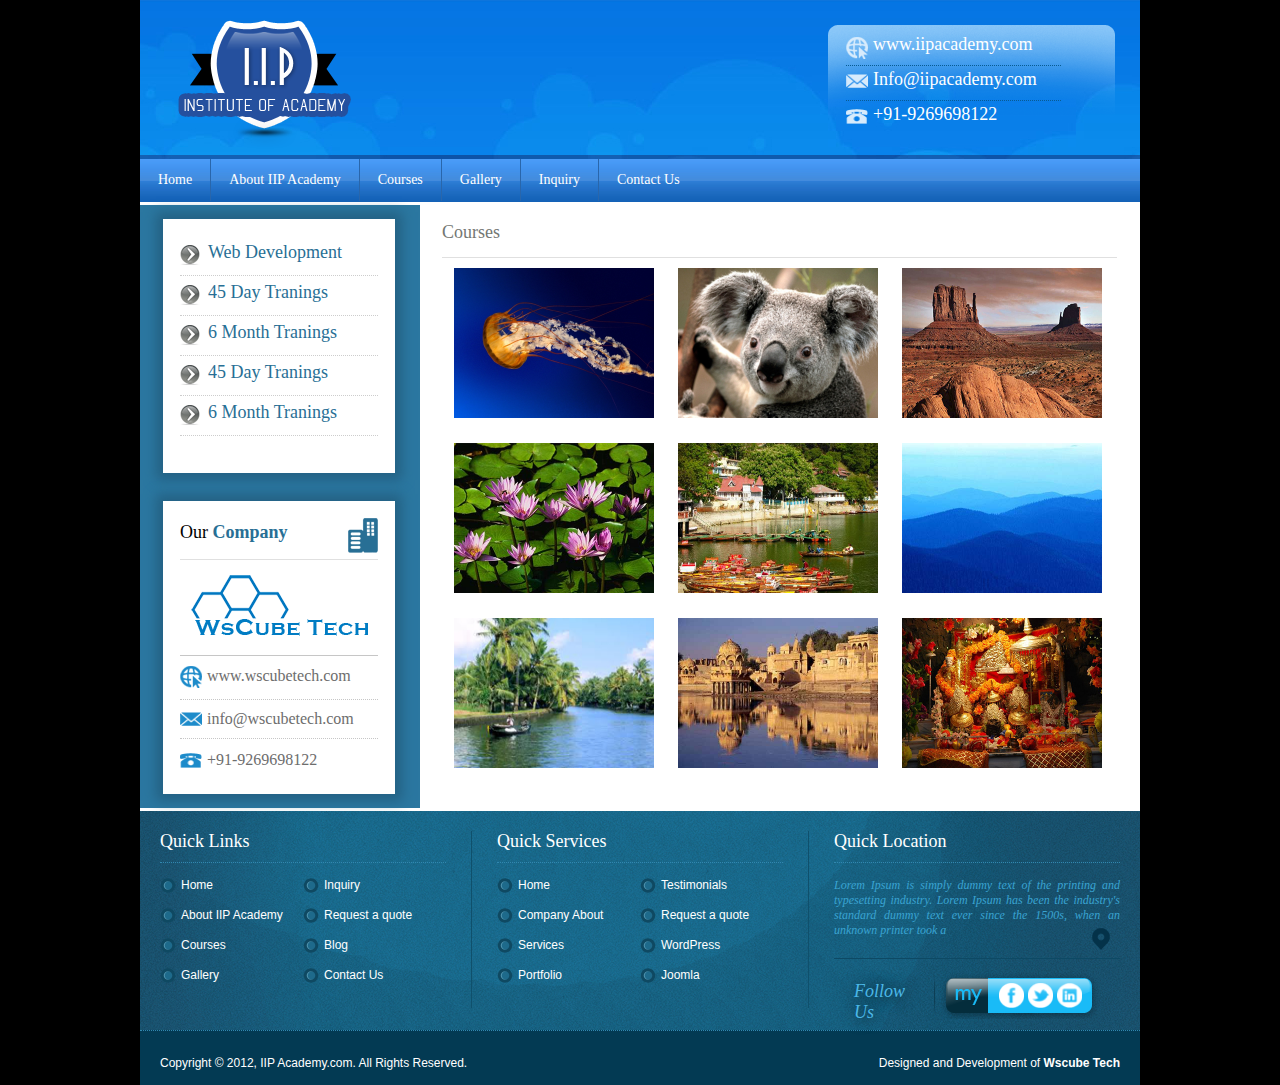
==== gallery.html @ 628f91e8 "create my second website with html and css" ====
<!DOCTYPE html>
<html lang="en">
<head>
    <meta charset="UTF-8">
    <meta name="viewport" content="width=device-width, initial-scale=1.0">
    <title>Document</title>
    <link rel="stylesheet" href="css/style.css">
</head>
<body>
    <main>
        <header>
            <div class="logo">
                <img src="images/logo.png" alt="" width="173" height="129">
            </div>
            <div class="headercontact">
                <ul>
                    <li>
                    <img src="images/website.png" width="22" height="22" alt="Website" style="margin: 0px;" />
                    <a href="http://www.iipacademy.com" target="_blank">www.iipacademy.com</a>
                    </li>
                    <li>
                        <img src="images/mail.png" width="22" height="14" alt="Mail" />
                        <a href="http://www.iipacademy.com" target="_blank">Info@iipacademy.com</a>
                    </li>
                    <li style="border: none;">
                        <img src="images/tel.png" width="22" height="15" alt="Call" />
                        <a>+91-9269698122</a>
                    </li>
                </ul>
            </div>
        </header>
        <nav>
            <ul>
                <li><a href="index.html">Home</a></li>
                <li><a href="about.html">About IIP Academy</a></li>
                <li><a href="courses.html">Courses</a></li>
                <li><a href="gallery.html">Gallery </a></li>
                <li><a href="enquiry.html">Inquiry </a></li>
                <li><a href="contact.html" style="border-right: none;">Contact Us </a></li>
            </ul>
        </nav>
        <div class="maincontent1">
            <div class="leftdiv">
                <div class="courses_time">
                    <img src="images/arrow.png" width="20" height="20" />
                    <a>Web Development</a>
                </div>
                <div class="courses_time">
                    <img src="images/arrow.png" width="20" height="20" />
                    <a>45 Day Tranings</a>
                </div>
                <div class="courses_time">
                    <img src="images/arrow.png" width="20" height="20" />
                    <a>6 Month Tranings</a>
                </div>
                <div class="courses_time">
                    <img src="images/arrow.png" width="20" height="20" />
                    <a>45 Day Tranings</a>
                </div>
                <div class="courses_time">
                    <img src="images/arrow.png" width="20" height="20" />
                    <a>6 Month Tranings</a>
                </div>
            </div>
            <div class="left_content1">
                <div class="company">
                    <a>Our <span>Company</span></a>
                    <img src="images/company.png" width="30" height="35" />
                    <div style="clear:both;"></div>
                </div>
                <div class="company_logo">
                    <img src="images/company_logo.png" width="177" height="61"  />
                </div>
                 <ul>
                    <li>
                        <img src="images/web.png" width="22" height="22" alt="Website" />
                        <a href="http://www.wscubetech.com" target="_blank">www.wscubetech.com</a>
                    </li>
                    <li>
                        <img src="images/mail-blue.png" width="22" height="14" alt="Mail" style="margin-top: 12px;"/>
                        <a href="http://www.wscubetech.com" target="_blank" style="margin-top: 10px;">info@wscubetech.com</a>
                    </li>
                    <li style="border-bottom: none;">
                        <img src="images/tele.png" width="22" height="15" alt="Call" style="margin-top: 14px;"/>
                        <a style="margin-top: 12px;">+91-9269698122</a>
                    </li>
                 </ul>
            </div>
        </div>
        <div class="right_content1">
            <div class="desc">
                <a>Courses</a>
            </div>
            <div class="mainwebsitecontent">
                <div class="galleryimgdiv"><img src="gallery_img/1.jpg" width="200" height="150" /></div>
                <div class="galleryimgdiv"><img src="gallery_img/2.jpg" width="200" height="150" /></div>
                <div class="galleryimgdiv"><img src="gallery_img/3.jpg" width="200" height="150" /></div>
                <div class="galleryimgdiv"><img src="gallery_img/4.jpg" width="200" height="150" /></div>
                <div class="galleryimgdiv"><img src="gallery_img/5.jpg" width="200" height="150" /></div>
                <div class="galleryimgdiv"><img src="gallery_img/6.jpg" width="200" height="150" /></div>
                <div class="galleryimgdiv"><img src="gallery_img/7.jpg" width="200" height="150" /></div>
                <div class="galleryimgdiv"><img src="gallery_img/8.jpg" width="200" height="150" /></div>
                <div class="galleryimgdiv"><img src="gallery_img/9.jpg" width="200" height="150" /></div>
            </div>
        </div>
        <div style="clear: both;"></div>
        <footer>
            <div class="ftr_bg">
                <div class="quick">
                    <div class="links">
                        Quick <span>Links</span>
                    </div>
                    <div  class="ftr_nav">
                        <ul>
                            <li>
                                <img src="images/dotted.png" width="16" height="15" /><a href="index.html">Home</a>
                            </li>
                            <li>
                                <img src="images/dotted.png" width="16" height="15" /><a href="enquiry.html">Inquiry </a>
                            </li>
                            <li>
                                <img src="images/dotted.png" width="16" height="15" /><a href="aboutus.html">About IIP Academy</a>
                            </li>
                            <li>
                                <img src="images/dotted.png" width="16" height="15" /><a href="#">Request a quote</a>
                            </li>
                            <li>
                                <img src="images/dotted.png" width="16" height="15" /><a href="courses.html">Courses</a>
                            </li>
                            <li>
                                <img src="images/dotted.png" width="16" height="15" /><a href="#">Blog</a>
                            </li>
                            <li>
                                <img src="images/dotted.png" width="16" height="15" /><a href="gallery.html">Gallery </a>
                            </li>
                            <li>
                                <img src="images/dotted.png" width="16" height="15" /><a href="contactus.html">Contact Us</a>
                            </li>
                        </ul>
                    </div>
                </div>
                <div class="services">
                    <div class="links">
                        Quick <span>Services</span>
                    </div>
                    <div  class="ftr_nav">
                        <ul>
                            <li>
                                <img src="images/dotted.png" width="16" height="15" /><a href="index.html">Home</a>
                            </li>
                            <li>
                                <img src="images/dotted.png" width="16" height="15" /><a href="#">Testimonials</a>
                            </li>
                            <li>
                                <img src="images/dotted.png" width="16" height="15" /><a href="#">Company About</a>
                            </li>
                            <li>
                                <img src="images/dotted.png" width="16" height="15" /><a href="#">Request a quote</a>
                            </li>
                            <li>
                                <img src="images/dotted.png" width="16" height="15" /><a href="#">Services</a>
                            </li>
                            <li>
                                <img src="images/dotted.png" width="16" height="15" /><a href="#">WordPress</a>
                            </li>
                            <li>
                                <img src="images/dotted.png" width="16" height="15" /><a href="#">Portfolio</a>
                            </li>
                            <li>
                                <img src="images/dotted.png" width="16" height="15" /><a href="#">Joomla</a>
                            </li>
                        </ul>
                    </div>
                </div>
                <div class="location">
                    <div class="links">
                        Quick <span>Location</span>
                    </div>
                    <div class="ftr_loren">
                        Lorem Ipsum is simply dummy text of the printing and typesetting industry. Lorem Ipsum has been the industry's standard dummy text ever since the 1500s, when an unknown printer took a <span><img src="images/location-nav.png" width="18" height="22" /></span> 
                    </div>
                    <div class="social_links">
                        <div class="follow">
                            Follow Us
                        </div>
                            <span><img src="images/shape.png" width="1" height="46" /></span>
                        <div class="social">
                            <a href="https://www.facebook.com/" target="_blank" title="Facebook"><img src="images/fb.png" width="25" height="25" /></a>
                            <a href="https://twitter.com/" target="_blank" title="Twitter"><img src="images/twit.png" width="25" height="25"/></a>
                            <a href="http://in.linkedin.com/" target="_blank" title="LinkedIn"><img src="images/in.png" width="25" height="25" /></a>
                        </div>    
                    </div>
                </div>
            </div>
            <div class="ftr_lst">
                Copyright &copy; 2012, IIP Academy.com. All Rights Reserved.

                <span>Designed and Development of 
                <a href="http://wscubetech.com/" target="_blank" title="WsCube Tech">Wscube Tech</a>
                </span>

            </div>
        </footer>
    </main>
</body>
</html>
---- css/style.css ----
*{
    margin: 0px;
    padding: 0px;
}
body{
    background-color: #000;
    color: #ffffff;
}
a{
    color: black;
    text-decoration: none;
}
main{
    width: 1000px;
    margin: 0px auto;
    background-color: #fff;
}
header{
    width: 100%;
    height: 159px;
    background: url(../images/headerbg.jpg) no-repeat;
}
.logo{
    width: 173px;
    float: left;
    margin: 20px 0px 0px 38px;
}
.headercontact{
    width: 215px;
    float: right;
    background: url(../images/topcontactbg.png) no-repeat;
    font-size: 18px;
    color: #fff;
    font-weight: lighter;
    margin: 25px 25px 0px 0px;
    padding: 12px 54px 0px 18px;
}
.headercontact ul li{
    margin-bottom: 6px;
    height: 28px;
    border-bottom: 1px dotted #085b92;
    list-style: none;
}
.headercontact li img{
    float: left;
    margin-top: 2px;
}
.headercontact li a{
    color: #FFF;
    float: left;
    margin: -3px 0px 0px 5px;
}
nav{
    background: url(../images/menubg.jpg) repeat-x;
    height: 43px;
    border-bottom: 3px #fff solid;
}
nav ul li{
    margin-left: -4px;
    list-style: none;
}
nav ul li a{
    color: #fff;
    font-size: 14px;
    float: left;
    padding: 13px 18px;
    border-right: 1px solid #2966ab;
}
nav ul li a:hover{
    background: url(../images/menubg_hover.jpg) repeat-x;
}
nav ul li:first-child{
    margin-left: 0px;
}
.maincontent{
    width: 1000px;
    height: 290px;
    margin: 0px auto;
    border-bottom: 3px solid #fff;
    background-color: #2b77a0;
}
.leftdiv{
    background-color: #fff;
    float: left;
    width: 198px;
    height: 220px;
    padding: 17px;
    margin: 14px 0px 14px 23px;
    box-shadow: 0px 0px 11px 7px #246284;
}
.courses_time{
    width: 198px;
    height: 39px;
    border-bottom: 1px dotted #cdcdcd;
}
.courses_time img{
    float: left;
    margin-top: 9px;
}
.courses_time a{
    float: left;
    color: #286f95;
    padding-top: 6px;
    margin-left: 8px;
    font-size: 18px;
}
.rightdiv{
    float: right;
    width: 690px;
    margin: 14px 23px 14px 0px;
    box-shadow: 0px 0px 11px 7px #246284;
}
.content{
    background-color: #fff;
    border: 1px solid #fff;
}
.left_content{
    width: 231px;
    float: left;
    margin: 12px 0px;
    padding: 0px 23px 0px 15px;
}
.company{
    font-size: 18px;
    color: #747773;
    border-bottom: 1px solid #e0e0e0;
}
.company a{
    font-size: 18px;
    float: left;
    margin-top: 4px;
}
.company a span{
    color: #286f95;
    font-weight: bold;
    margin-right: 5px;
}
.border1{
    width: 20px;
    padding: 1px 30px;
    margin-top: 16px;
    float: left;
    border-bottom: 1px solid #c6c6c6;
}
.company img{
    float: right;
    margin-bottom: 6px;
}
.company_logo{
    padding: 15px 0px;
    text-align: center;
    margin-bottom: 5px;
    border-bottom: 1px solid #c6c6c6;
}
.left_content ul li{
    height: 38px;
    border-bottom: 1px dotted #c6c6c6;
}
.left_content ul li img{
    float: left;
    margin-top: 5px;
}
.left_content li a{
    color: #6d6d6d;
    float: left;
    margin-top: 6px;
    margin-left: 5px;
}
.right_content{
    float: right;
    width: 675px;
    margin-top: 7px;
    padding: 0px 25px 7px 25px;
    border-left: 1px #dddddd solid;
}
.desc{
    padding: 10px 0px 14px 0px;
    font-size: 18px;
    color: #747773;
    border-bottom: 1px solid #e0e0e0
}
.desc a{
    font-size: 18px;
    color: #747773;
    margin-top: 4px;
}
.desc a span{
    font-weight: bold;
    color: #286f95;
}
.loren{
    padding-top: 15px;
    text-align: justify;
    font-size: 12px;
    color: #818181;
}
.ftr_bg{
    width: 960px;
    margin: 0px auto;
    height: 179px;
    padding: 20px;
    background: url(../images/footerbg.jpg) no-repeat;
}
.quick{
    width: 286px;
    float: left;
    border-right: 1px solid #0f506c;
    padding: 0px 25px 25px 0px;
}
.links{
    color: #Fff;
    font-size: 18px;
    padding-bottom: 10px;
    border-bottom: 1px dotted #3287af;
}
.ftr_bg ul li{
    width: 140px;
    float: left;
    margin: 15px 3px 0px 0px;
    list-style: none;
}
.ftr_bg ul li img{
    float: left;
}
.ftr_bg li a{
    color: #fff;
    font-family: Verdana, Geneva, Tahoma, sans-serif;
    font-size: 12px;
    float: left;
    margin-left: 5px;
}
.services{
    width: 286px;
    float: left;
    padding: 0px 25px 25px 25px;
    border-right: 1px solid #0f506c;
}
.location{
    width: 286px;
    float: left;
    padding: 0px 0px 25px 25px;
}
.ftr_loren{
    font-style: italic;
    font-size: 12px;
    text-align: justify;
    color: #3aa4d2;
    padding: 15px 0px 20px 0px;
    border-bottom: 1px solid #0d4964;
}
.ftr_loren span{
    float: right;
    margin: 5px 10px 0px 0px;
}
.social_links{
    margin-top: 14px;
}
.follow{
    color: #4cb8e8;
    font-style: italic;
    font-size: 18px;
    width: 70px;
    float: left;
    padding: 8px 10px;
    margin-left: 10px;
    text-shadow: 1px 1px 15px #000;
}
.social_links span img{
    float: left;
}
.social{
    width: 142px;
    height: 46px;
    text-align: right;
    padding-right: 18px;
    margin-left: 5px;
    float: left;
    background: url(../images/my.png) no-repeat;
}
.social img{
    margin-top: 10px;
}
.ftr_lst{
    background-color: #033a53;
    width: 960px;
    margin: 0px auto;
    padding: 15px 20px;
    font-size: 12px;
    font-family: Arial;
    color: #fff;
    border-top: 1px dotted #3287af;
}
.ftr_lst span{
    float: right;
}
.ftr_lst span a{
    font-size: 12px;
    color: #fff;
    font-weight: bold;
}
.maincontent1{
    float: left;
    width: 280px;
    background-color: #2b77a0;
    margin: 0px auto;
    border-bottom: 3px solid #fff;
}
.left_content1{
    background-color: #fff;
    float: left;
    width: 198px;
   
    padding: 17px;
    margin: 14px 0px 14px 23px;
    box-shadow: 0px 0px 11px 7px #246284;
}
.left_content1 ul li{
    height: 38px;
    border-bottom: 1px dotted #c6c6c6;
    list-style: none;
}
.left_content1 ul li img{
    float: left;
    margin-top: 5px;
}
.left_content1 li a{
    color: #6d6d6d;
    float: left;
    margin-top: 6px;
    margin-left: 5px;
}
.right_content1{
    float: left;
    padding: 7px 22px;
    width: 675px;
}
.mainwebsitecontent{
    background-color: #fff;
    float: left;
    width: 100%;
    text-align: justify;
    line-height: 20px;
    margin: 10px 0px;
    font-family: Arial, Helvetica, sans-serif;
    color: #5b5b5b;
}
.galleryimgdiv{
    width: 200px;
    float: left;
    margin: 0px 12px 20px 12px;
}
.formrow{
    margin-bottom: 20px;
}
.formlable{
    width: 100px;
    float: left;
    font-family: Arial, Helvetica, sans-serif;
    font-size: 12px;
}
.inputform{
    font-size: 12px;
}
.inputbox{
    width: 200px;
    height: 20px;
    border: 1px solid #5b5b5b;
    color: #5b5b5b;
}
.textarea{
    width: 200px;
    height: 80px;
    border: 1px solid #5b5b5b;
    color: #5b5b5b;
}
.button{
    border: none;
    color: #fff;
    padding: 10px 20px;
    font-size: 14px;
    background-color: #09F;
    font-weight: bold;
    border-radius: 10px;
    margin: 20px auto;
    cursor: pointer;
}
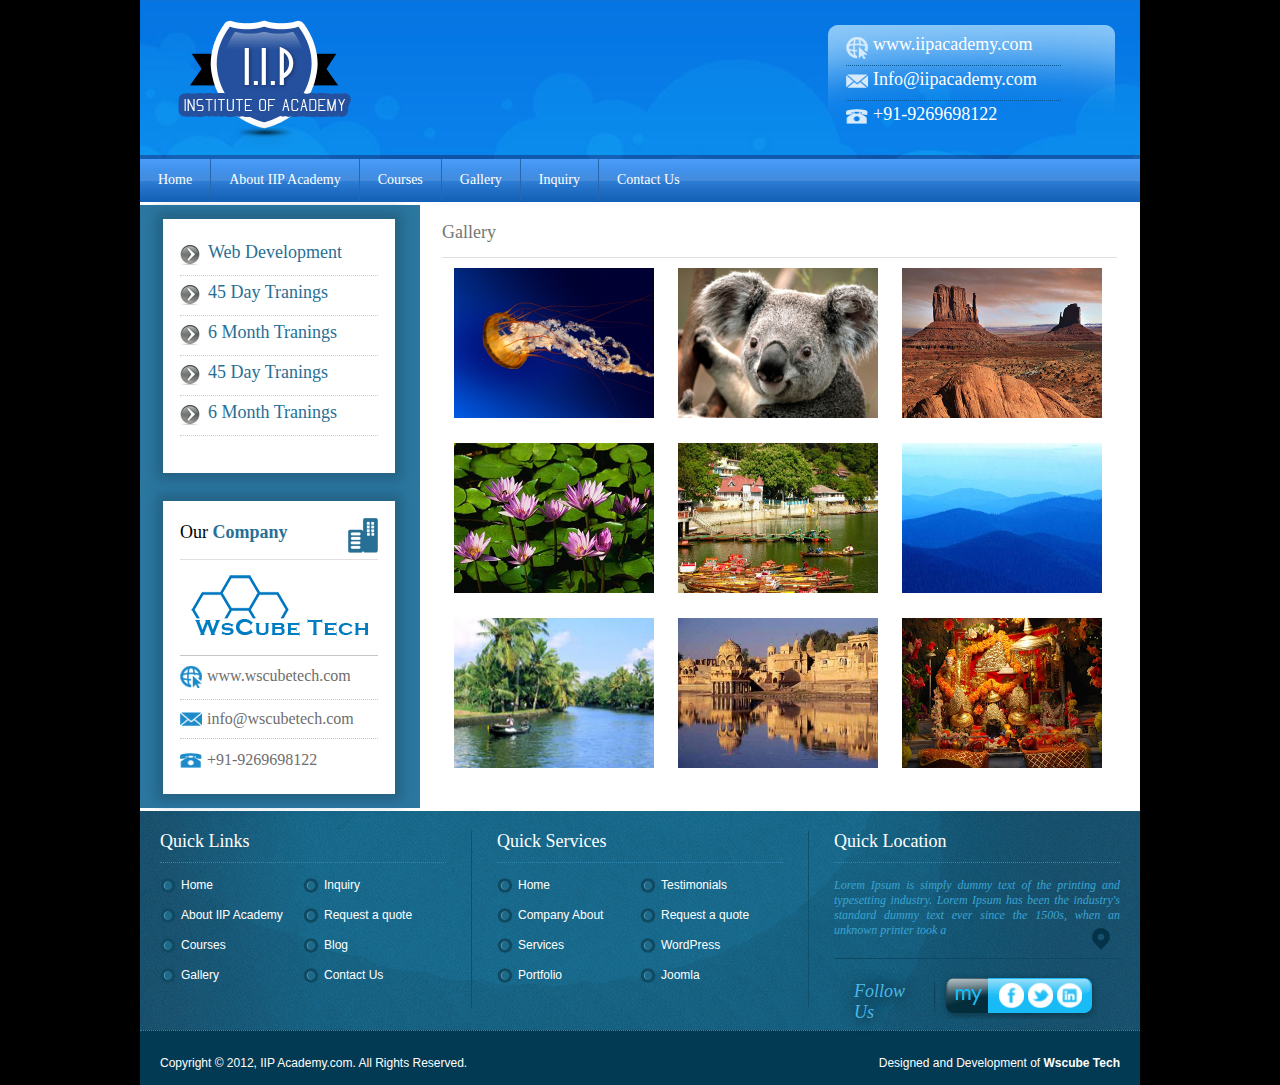
==== commit 8e6a0547: "some change" ====
--- a/gallery.html
+++ b/gallery.html
@@ -89,7 +89,7 @@
         </div>
         <div class="right_content1">
             <div class="desc">
-                <a>Courses</a>
+                <a>Gallery</a>
             </div>
             <div class="mainwebsitecontent">
                 <div class="galleryimgdiv"><img src="gallery_img/1.jpg" width="200" height="150" /></div>
